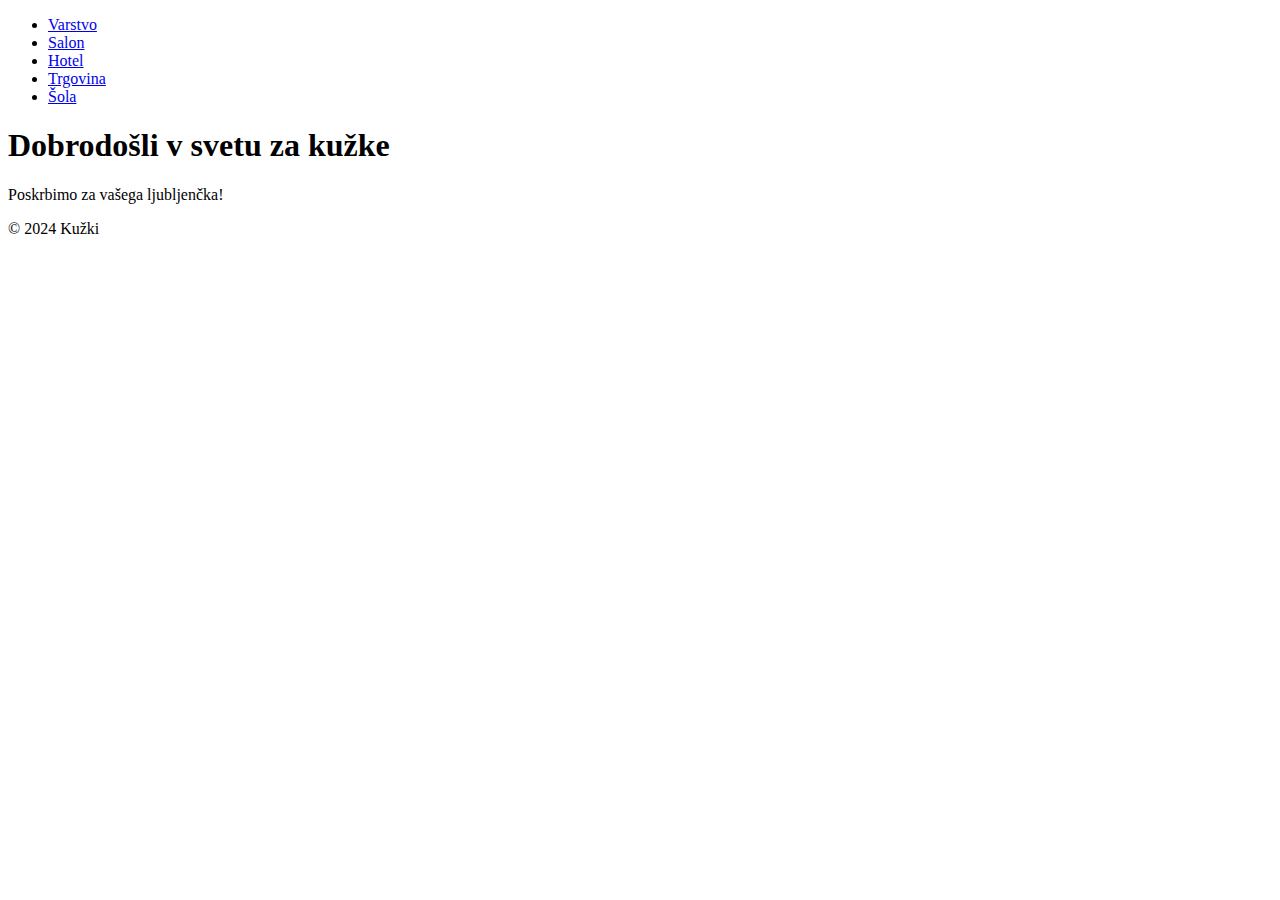
==== index.html @ 9c442130 "Create index.html" ====
<!DOCTYPE html>
<html lang="sl">
<head>
    <meta charset="UTF-8">
    <meta name="viewport" content="width=device-width, initial-scale=1.0">
    <title>Kužki | Varstvo, Salon, Hotel, Trgovina, Šola</title>
    <link rel="stylesheet" href="styles.css">
</head>
<body>
    <header>
        <nav>
            <ul>
                <li><a href="varstvo.html">Varstvo</a></li>
                <li><a href="salon.html">Salon</a></li>
                <li><a href="hotel.html">Hotel</a></li>
                <li><a href="trgovina.html">Trgovina</a></li>
                <li><a href="sola.html">Šola</a></li>
            </ul>
        </nav>
    </header>

    <main>
        <section id="intro">
            <h1>Dobrodošli v svetu za kužke</h1>
            <p>Poskrbimo za vašega ljubljenčka!</p>
        </section>
    </main>

    <footer>
        <p>&copy; 2024 Kužki</p>
    </footer>
</body>
</html>
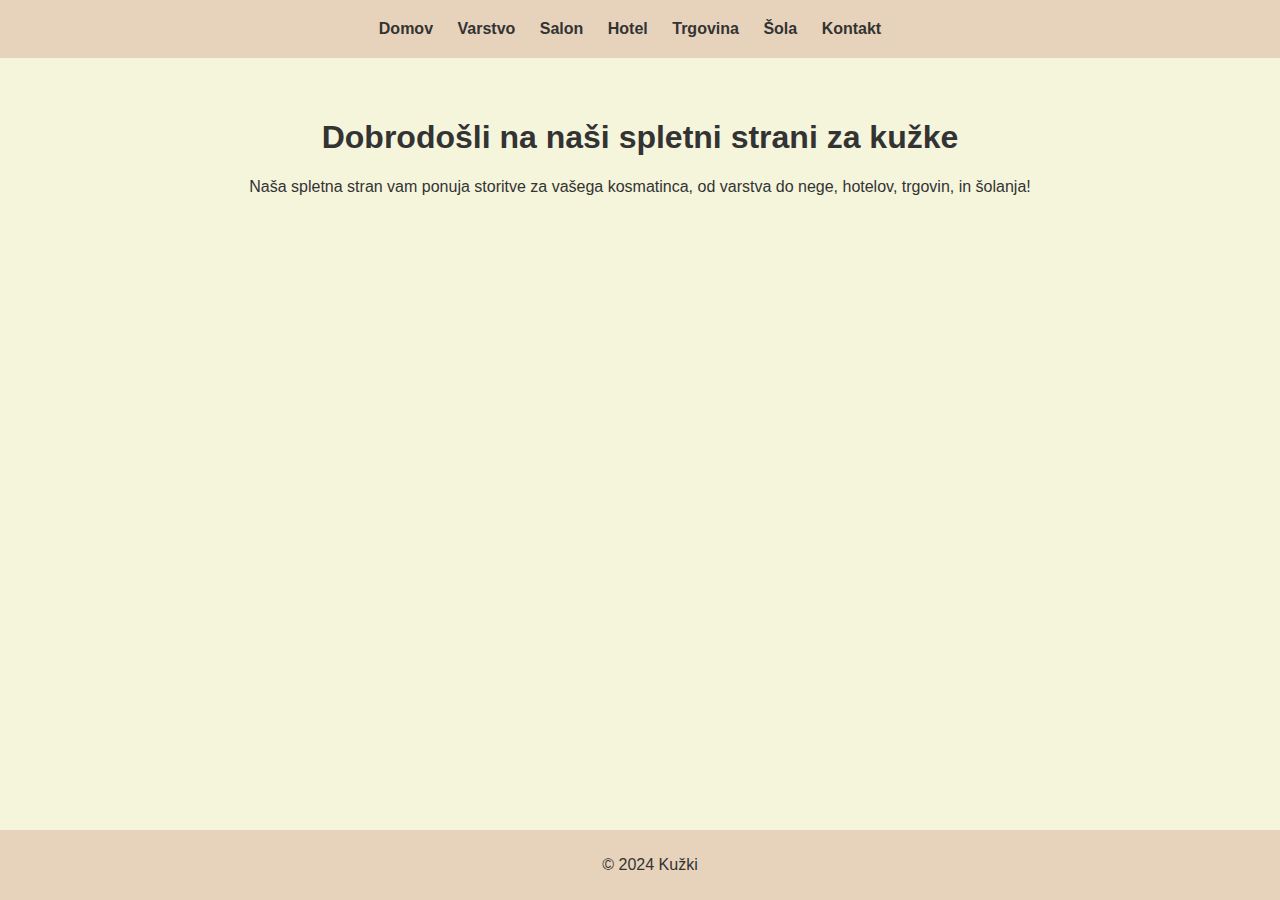
==== commit 88a1b6d9: "Update index.html" ====
--- a/index.html
+++ b/index.html
@@ -3,26 +3,28 @@
 <head>
     <meta charset="UTF-8">
     <meta name="viewport" content="width=device-width, initial-scale=1.0">
-    <title>Kužki | Varstvo, Salon, Hotel, Trgovina, Šola</title>
+    <title>Kužki | Domov</title>
     <link rel="stylesheet" href="styles.css">
 </head>
 <body>
     <header>
         <nav>
             <ul>
+                <li><a href="index.html">Domov</a></li>
                 <li><a href="varstvo.html">Varstvo</a></li>
                 <li><a href="salon.html">Salon</a></li>
                 <li><a href="hotel.html">Hotel</a></li>
                 <li><a href="trgovina.html">Trgovina</a></li>
                 <li><a href="sola.html">Šola</a></li>
+                <li><a href="kontakt.html">Kontakt</a></li>
             </ul>
         </nav>
     </header>
 
     <main>
         <section id="intro">
-            <h1>Dobrodošli v svetu za kužke</h1>
-            <p>Poskrbimo za vašega ljubljenčka!</p>
+            <h1>Dobrodošli na naši spletni strani za kužke</h1>
+            <p>Naša spletna stran vam ponuja storitve za vašega kosmatinca, od varstva do nege, hotelov, trgovin, in šolanja!</p>
         </section>
     </main>
 
--- a/styles.css
+++ b/styles.css
@@ -0,0 +1,44 @@
+body {
+    font-family: 'Arial', sans-serif;
+    background-color: #f5f5dc;
+    color: #333;
+    margin: 0;
+    padding: 0;
+}
+
+header {
+    background-color: #e7d3bc;
+    padding: 20px;
+    text-align: center;
+}
+
+nav ul {
+    list-style: none;
+    padding: 0;
+    margin: 0;
+}
+
+nav ul li {
+    display: inline;
+    margin-right: 20px;
+}
+
+nav ul li a {
+    text-decoration: none;
+    color: #333;
+    font-weight: bold;
+}
+
+main {
+    padding: 40px;
+    text-align: center;
+}
+
+footer {
+    background-color: #e7d3bc;
+    text-align: center;
+    padding: 10px;
+    position: absolute;
+    bottom: 0;
+    width: 100%;
+}
